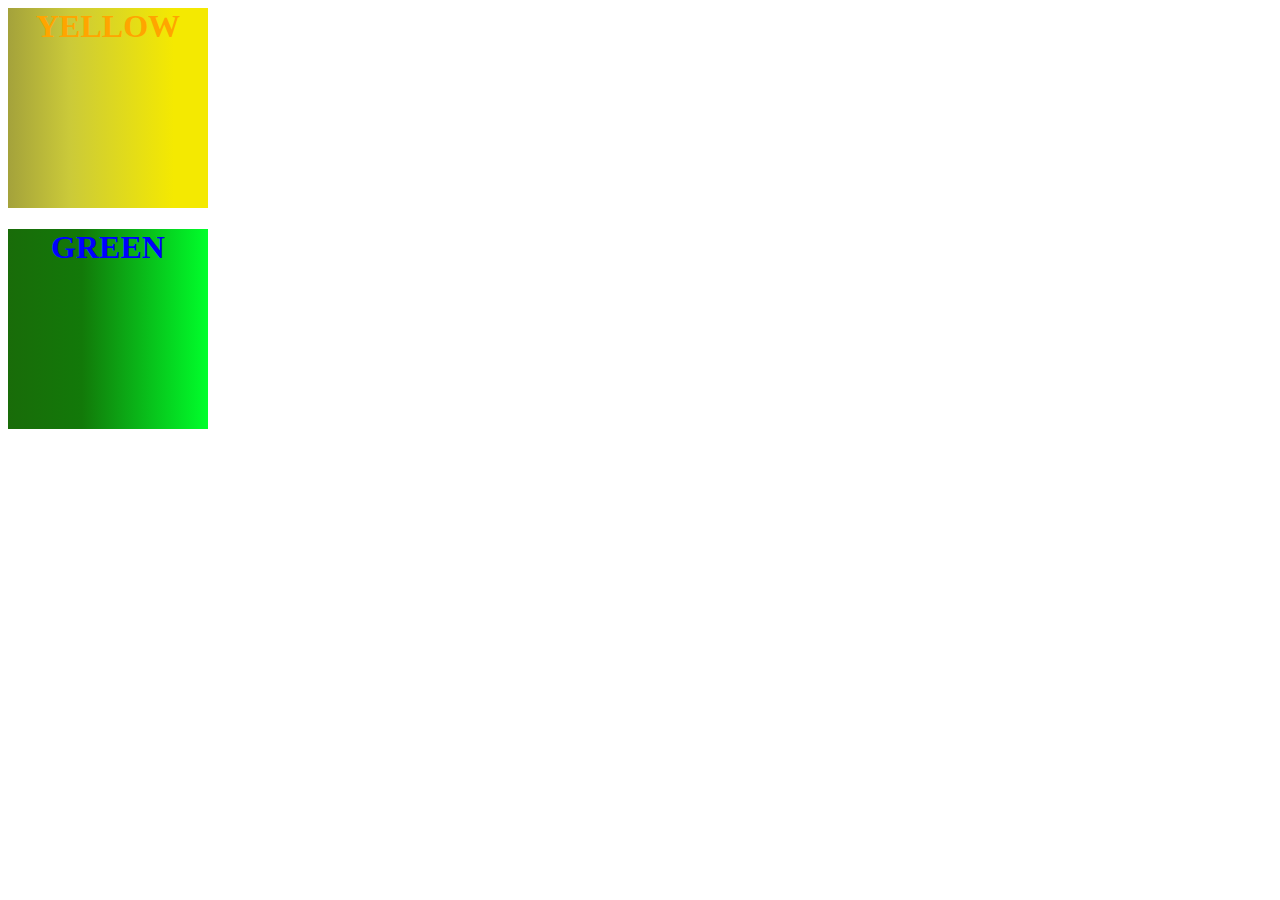
==== Block.html @ 98428a25 "Add files via upload" ====
<!DOCTYPE.html>
<head>
<title>block</title>
<style type="text/css">
	.b1 {
		width: 200;
		height: 200;
		background: linear-gradient(90deg, rgba(164,162,59,1) 0%, rgba(203,202,57,1) 31%, rgba(244,233,1,1) 83%);
	}
	#b2 {
		width: 200;
		height: 200;
		background: linear-gradient(90deg, rgba(25,108,9,1) 0%, rgba(18,121,9,1) 37%, rgba(0,255,43,1) 100%);
	}
	#y {
		text-align: center;
		color: orange;
	}
	#g {
		text-align: center;
		color: blue;
	}

</style>
</head>
<body>
	<div class="b1">
		<h1 id="y">YELLOW</h1>
		<a href="https://github.com/?ysclid=lelcvylmzr632215194"></a>
    </div>
	<div id="b2">
		<h1 id="g">GREEN</h1>
		<a href="https://www.google.com/?hl=ru"></a>

    </div>
</body>
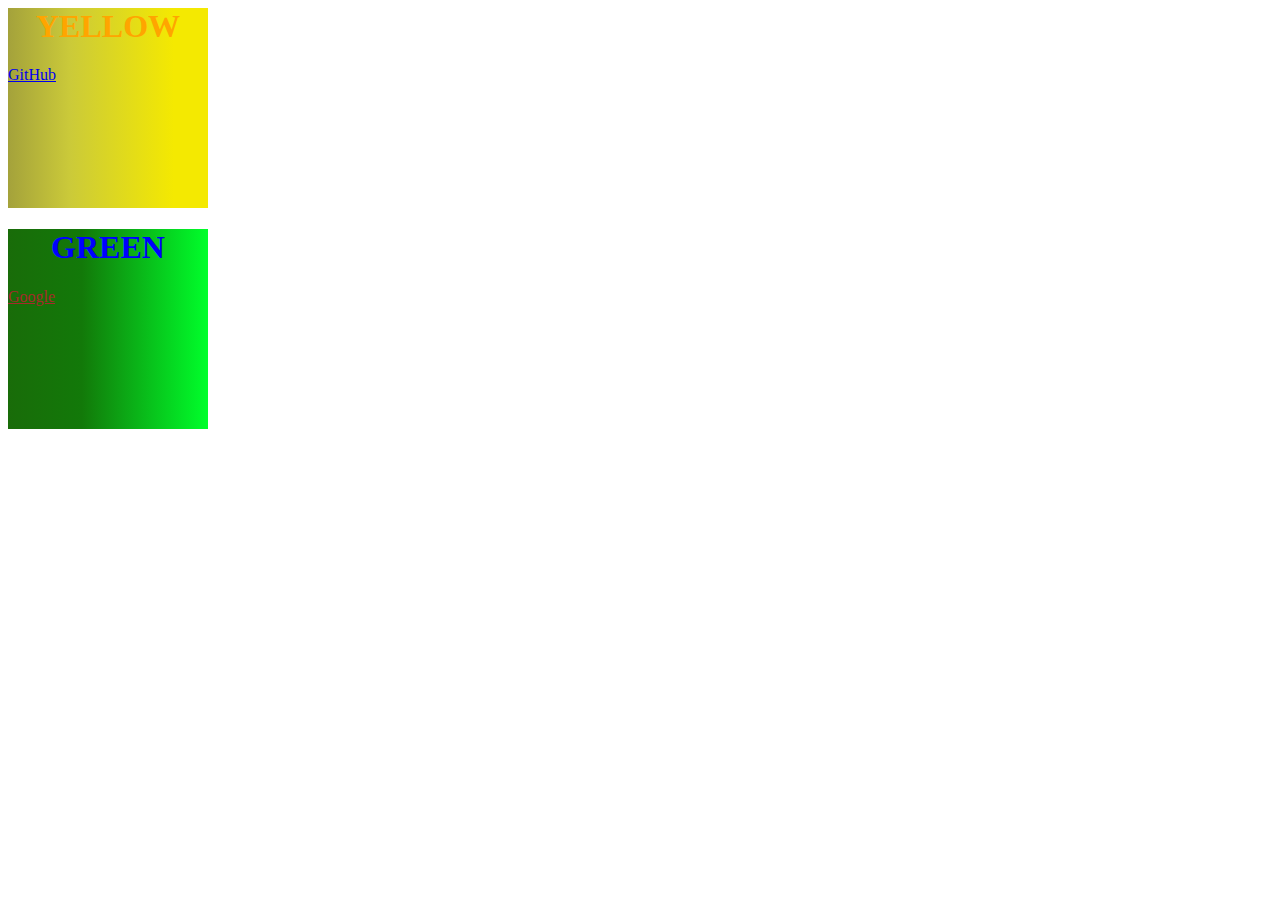
==== commit 3ce9992c: "Update Block.html" ====
--- a/Block.html
+++ b/Block.html
@@ -12,25 +12,31 @@
 		height: 200;
 		background: linear-gradient(90deg, rgba(25,108,9,1) 0%, rgba(18,121,9,1) 37%, rgba(0,255,43,1) 100%);
 	}
-	#y {
+	#yellow {
 		text-align: center;
 		color: orange;
 	}
-	#g {
+	#green {
 		text-align: center;
 		color: blue;
+	}
+	#Git {
+		text-align: center;
+	}
+	#google {
+		text-align: center;
+		color: brown;
 	}
 
 </style>
 </head>
 <body>
 	<div class="b1">
-		<h1 id="y">YELLOW</h1>
-		<a href="https://github.com/?ysclid=lelcvylmzr632215194"></a>
+		<h1 id="yellow">YELLOW</h1>
+		<a id="Git" href="https://github.com/?ysclid=lelcvylmzr632215194">GitHub</a>
     </div>
 	<div id="b2">
-		<h1 id="g">GREEN</h1>
-		<a href="https://www.google.com/?hl=ru"></a>
-
+		<h1 id="green">GREEN</h1>
+		<a id="google" href="https://www.google.com/?hl=ru">Google</a>
     </div>
-</body>+</body>
